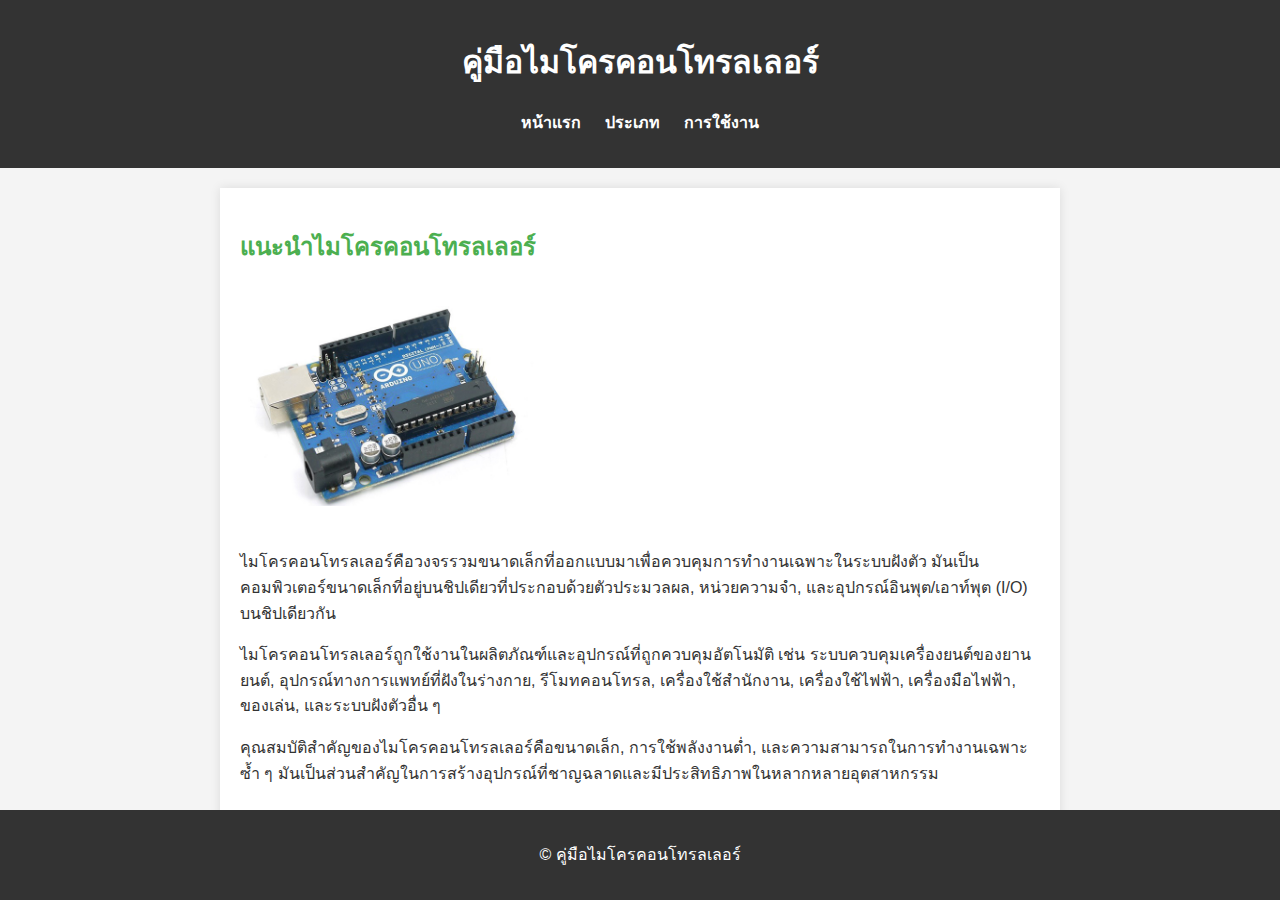
==== index.html @ de2695b4 "Add files via upload" ====
<!-- index.html -->
<!DOCTYPE html>
<html lang="th">
<head>
    <meta charset="UTF-8">
    <meta name="viewport" content="width=device-width, initial-scale=1.0">
    <title>คู่มือไมโครคอนโทรลเลอร์</title>
    <link rel="stylesheet" href="style.css">
</head>
<body>
    <header>
        <h1>คู่มือไมโครคอนโทรลเลอร์</h1>
        <nav>
            <ul>
                <li><a href="index.html">หน้าแรก</a></li>
                <li><a href="page2.html">ประเภท</a></li>
                <li><a href="page3.html">การใช้งาน</a></li>
            </ul>
        </nav>
    </header>
    <main>
        <h2>แนะนำไมโครคอนโทรลเลอร์</h2>
        <img src="img/arduino.jpg" alt="รูปภาพไมโครคอนโทรลเลอร์" class="main-image">
        <p>ไมโครคอนโทรลเลอร์คือวงจรรวมขนาดเล็กที่ออกแบบมาเพื่อควบคุมการทำงานเฉพาะในระบบฝังตัว มันเป็นคอมพิวเตอร์ขนาดเล็กที่อยู่บนชิปเดียวที่ประกอบด้วยตัวประมวลผล, หน่วยความจำ, และอุปกรณ์อินพุต/เอาท์พุต (I/O) บนชิปเดียวกัน</p>
        <p>ไมโครคอนโทรลเลอร์ถูกใช้งานในผลิตภัณฑ์และอุปกรณ์ที่ถูกควบคุมอัตโนมัติ เช่น ระบบควบคุมเครื่องยนต์ของยานยนต์, อุปกรณ์ทางการแพทย์ที่ฝังในร่างกาย, รีโมทคอนโทรล, เครื่องใช้สำนักงาน, เครื่องใช้ไฟฟ้า, เครื่องมือไฟฟ้า, ของเล่น, และระบบฝังตัวอื่น ๆ</p>
        <p>คุณสมบัติสำคัญของไมโครคอนโทรลเลอร์คือขนาดเล็ก, การใช้พลังงานต่ำ, และความสามารถในการทำงานเฉพาะซ้ำ ๆ มันเป็นส่วนสำคัญในการสร้างอุปกรณ์ที่ชาญฉลาดและมีประสิทธิภาพในหลากหลายอุตสาหกรรม</p>
    </main>
    <footer>
        <p>&copy; คู่มือไมโครคอนโทรลเลอร์</p>
    </footer>
</body>
</html>
---- style.css ----
/* styles.css */
body {
    font-family: 'Arial', sans-serif;
    margin: 0;
    padding: 0;
    line-height: 1.6;
    background-color: #f4f4f4;
    color: #333;
}

header {
    background-color: #333;
    color: white;
    padding: 1em 0;
    text-align: center;
    margin-bottom: 20px;
}

nav ul {
    list-style-type: none;
    padding: 0;
}

nav ul li {
    display: inline;
    margin: 0 10px;
}

nav ul li a {
    color: white;
    text-decoration: none;
    font-weight: bold;
}

main {
    max-width: 800px;
    margin: 0 auto;
    padding: 20px;
    background-color: white;
    box-shadow: 0 0 10px rgba(0, 0, 0, 0.1);
}

h2 {
    color: #4CAF50;
}

h3 {
    color: #333;
}

img.main-image {
    max-width: 100%;
    width: 300px;
    height: 200px;
    margin: 20px 0;
}

footer {
    background-color: #333;
    color: white;
    text-align: center;
    padding: 1em 0;
    position: fixed;
    bottom: 0;
    width: 100%;
}
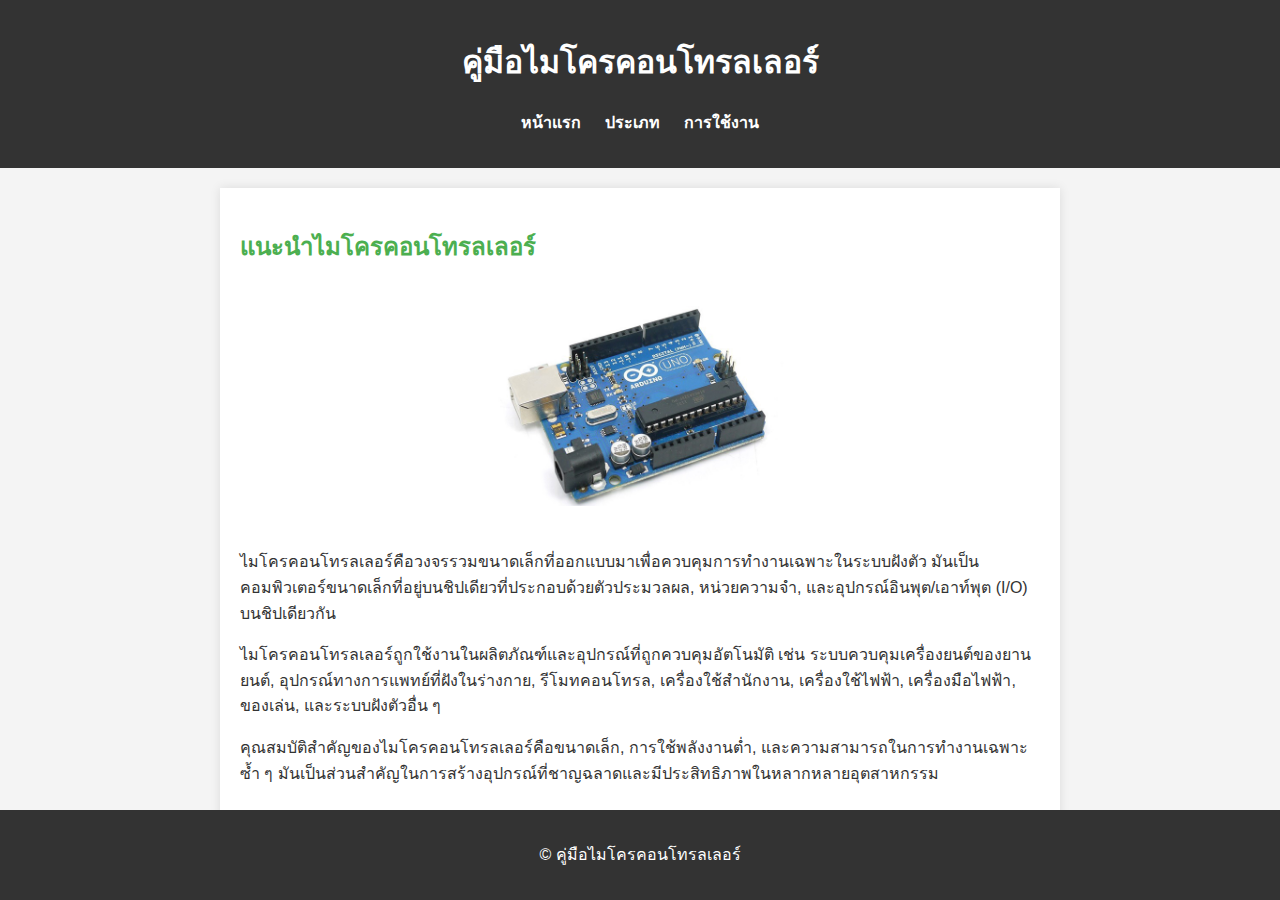
==== commit 9bcbdbb1: "Update index.html" ====
--- a/index.html
+++ b/index.html
@@ -20,7 +20,7 @@
     </header>
     <main>
         <h2>แนะนำไมโครคอนโทรลเลอร์</h2>
-        <img src="img/arduino.jpg" alt="รูปภาพไมโครคอนโทรลเลอร์" class="main-image">
+        <center><img src="img/arduino.jpg" alt="รูปภาพไมโครคอนโทรลเลอร์" class="main-image"></center>
         <p>ไมโครคอนโทรลเลอร์คือวงจรรวมขนาดเล็กที่ออกแบบมาเพื่อควบคุมการทำงานเฉพาะในระบบฝังตัว มันเป็นคอมพิวเตอร์ขนาดเล็กที่อยู่บนชิปเดียวที่ประกอบด้วยตัวประมวลผล, หน่วยความจำ, และอุปกรณ์อินพุต/เอาท์พุต (I/O) บนชิปเดียวกัน</p>
         <p>ไมโครคอนโทรลเลอร์ถูกใช้งานในผลิตภัณฑ์และอุปกรณ์ที่ถูกควบคุมอัตโนมัติ เช่น ระบบควบคุมเครื่องยนต์ของยานยนต์, อุปกรณ์ทางการแพทย์ที่ฝังในร่างกาย, รีโมทคอนโทรล, เครื่องใช้สำนักงาน, เครื่องใช้ไฟฟ้า, เครื่องมือไฟฟ้า, ของเล่น, และระบบฝังตัวอื่น ๆ</p>
         <p>คุณสมบัติสำคัญของไมโครคอนโทรลเลอร์คือขนาดเล็ก, การใช้พลังงานต่ำ, และความสามารถในการทำงานเฉพาะซ้ำ ๆ มันเป็นส่วนสำคัญในการสร้างอุปกรณ์ที่ชาญฉลาดและมีประสิทธิภาพในหลากหลายอุตสาหกรรม</p>
